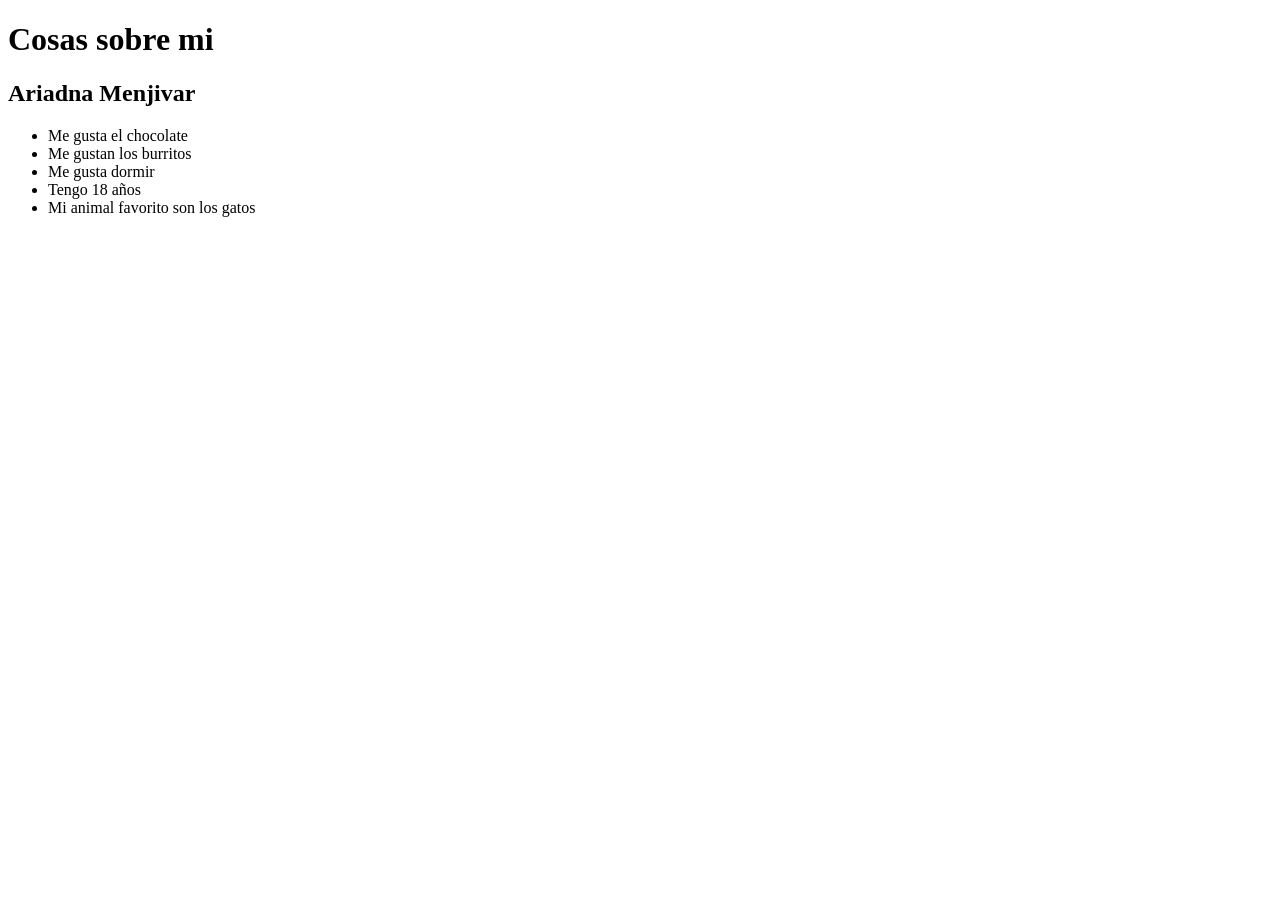
==== practica0/index.html @ 1bed0266 "Creada la practica 0" ====
<!DOCTYPE html>
<html lang="en">
<head>
    <meta charset="UTF-8">
    <meta name="viewport" content="width=device-width, initial-scale=1.0">
    <title>Document</title>
</head>
<body>
    <h1> Cosas sobre mi </h1>
    <h2> Ariadna Menjivar</h2>
    <ul>
        <li> Me gusta el chocolate</li>
        <li> Me gustan los burritos</li>
        <li> Me gusta dormir</li>
        <li> Tengo 18 años</li>
        <li> Mi animal favorito son los gatos</li>
        
    </ul>
</body>
</html>
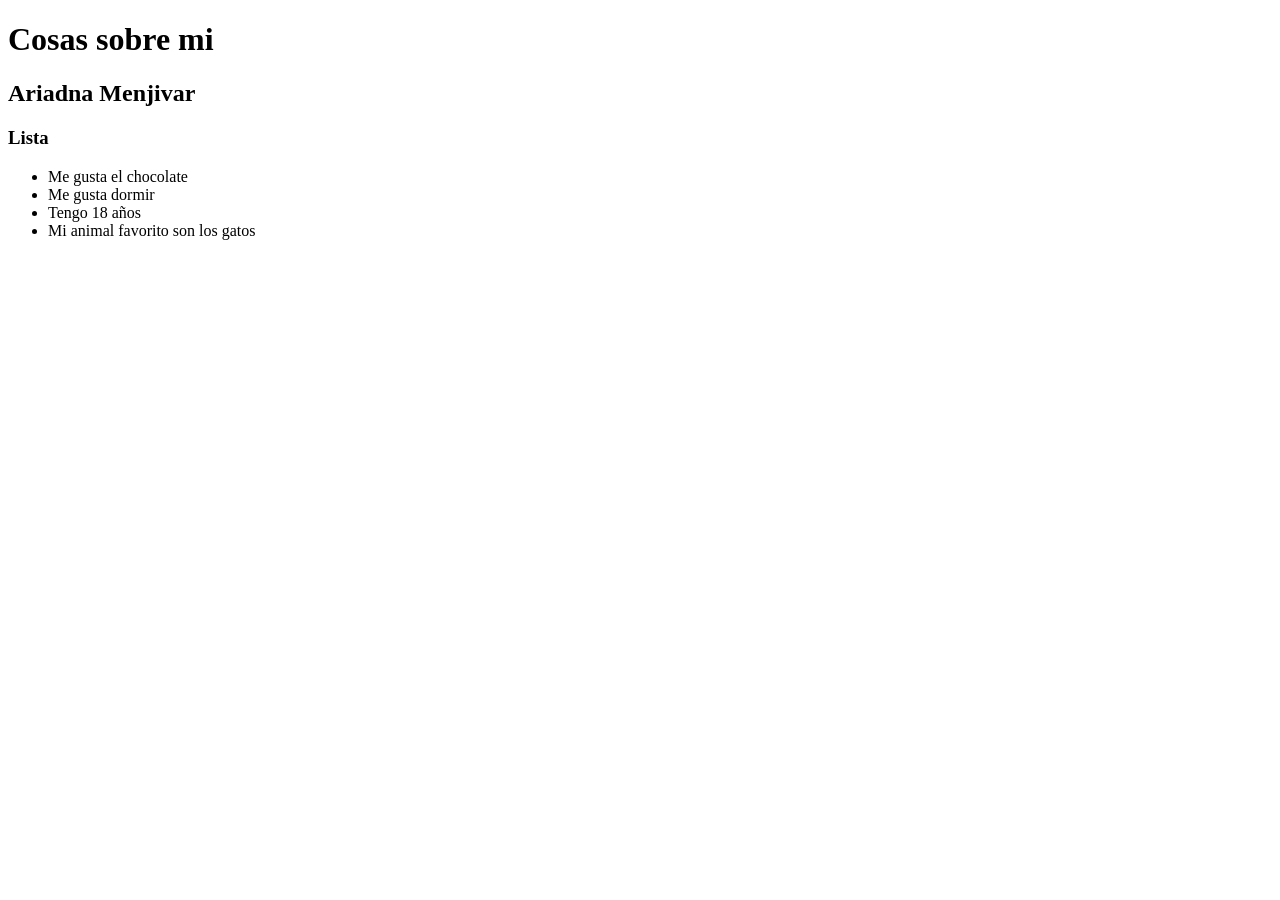
==== commit 9756c85a: "Corregida la lista y añadido h3" ====
--- a/practica0/index.html
+++ b/practica0/index.html
@@ -8,13 +8,15 @@
 <body>
     <h1> Cosas sobre mi </h1>
     <h2> Ariadna Menjivar</h2>
+
+    <h3> Lista</h3>
+    
     <ul>
         <li> Me gusta el chocolate</li>
-        <li> Me gustan los burritos</li>
         <li> Me gusta dormir</li>
         <li> Tengo 18 años</li>
         <li> Mi animal favorito son los gatos</li>
-        
+
     </ul>
 </body>
 </html>
